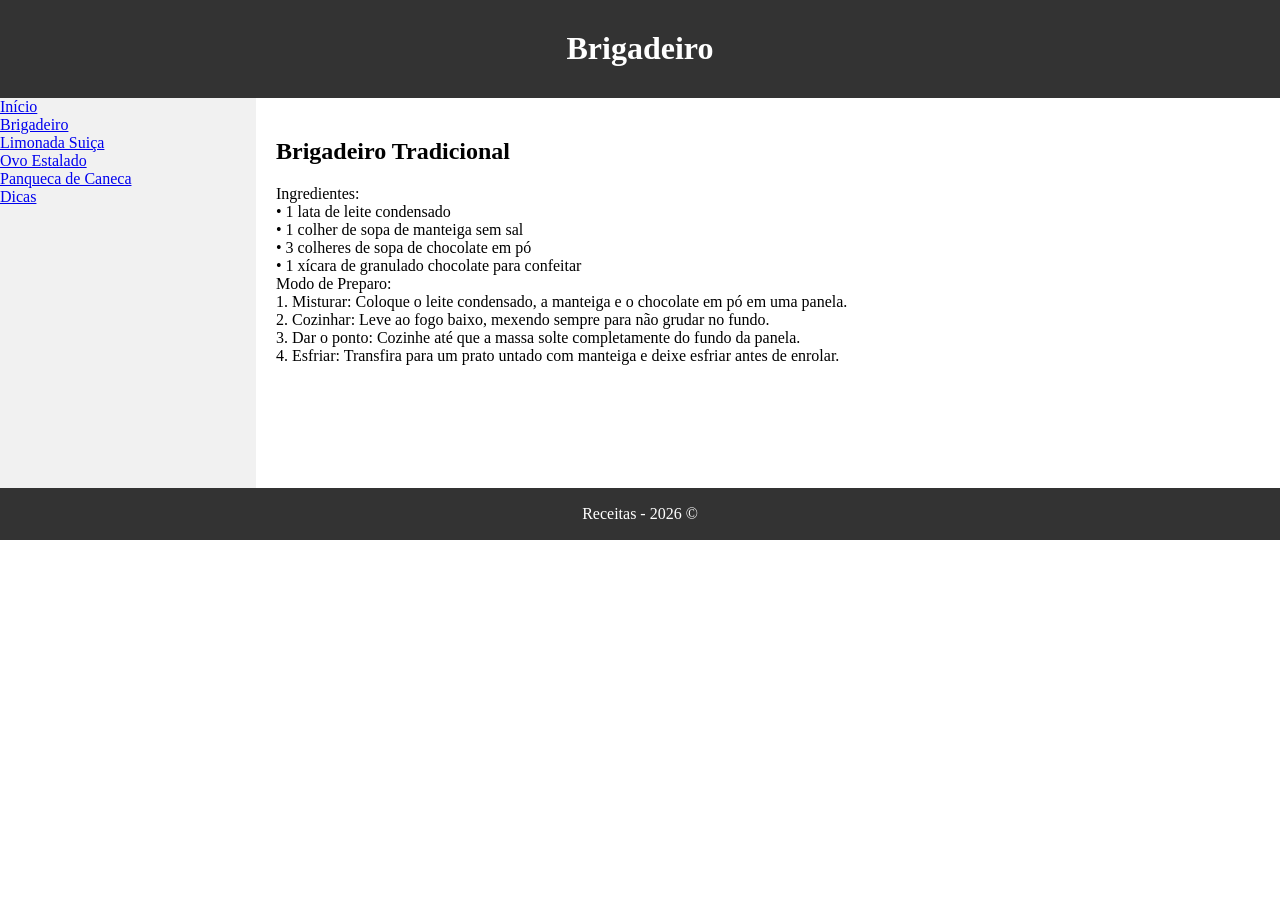
==== HTML/brigadeiro.html @ fe46e52a "Commit inicial" ====
<!DOCTYPE html>
<html lang="pt-BR">

<head>
    <meta charset="UTF-8">
    <meta name="viewport" content="width=device-width, initial-scale=1.0">
    <meta http-equiv="content-language" content="pt-br">
    <meta name="author" content="Rivaldo Filho">
    <meta name="description" content="">
    <meta name="keywords" content="">
    <title>Brigadeiro</title>
    <link rel="stylesheet" href="../CSS/brigadeiro.css">

</head>

<body>
    <div id="header">
        <h1>Brigadeiro</h1>
    </div>

    <div id="menu">
        <a href="index.html">Início</a> <br>
        <a href="brigadeiro.html">Brigadeiro</a> <br>
        <a href="limonada.html">Limonada Suiça</a> <br>
        <a href="ovo.html">Ovo Estalado</a> <br>
        <a href="panqueca.html">Panqueca de Caneca</a> <br>
        <a href="dicas.html">Dicas</a>
    </div>

    <div id="main">
        <h2>Brigadeiro Tradicional </h2>

        <p>



            Ingredientes: <br>
            • 1 lata de leite condensado <br>
            • 1 colher de sopa de manteiga sem sal <br>
            • 3 colheres de sopa de chocolate em pó <br>
            • 1 xícara de granulado chocolate para confeitar <br>

            Modo de Preparo: <br>
            1. Misturar: Coloque o leite condensado, a manteiga e o chocolate em pó em uma panela. <br>
            2. Cozinhar: Leve ao fogo baixo, mexendo sempre para não grudar no fundo. <br>
            3. Dar o ponto: Cozinhe até que a massa solte completamente do fundo da panela. <br>
            4. Esfriar: Transfira para um prato untado com manteiga e deixe esfriar antes de enrolar. <br>
        </p>
    </div>
    <div id="footer">
        <p> Receitas - 2026 &copy </p>
    </div>
</body>

</html>
---- CSS/brigadeiro.css ----
body{
        margin: 0%;
    }
    #header {
            background-color: #333;
            color: white;
            padding: 9px;
            text-align: center;
        }

        #menu {
            float: left;
            width: 20%;
            height: 390px;
            background-color: #f1f1f1;
        }

        #main {
            margin-left: 20%;
            height: 350px;
            padding: 20px;
        }

        #footer {
            background-color: #333;
            color: white;
            padding: 1px;
            text-align: center;
        }
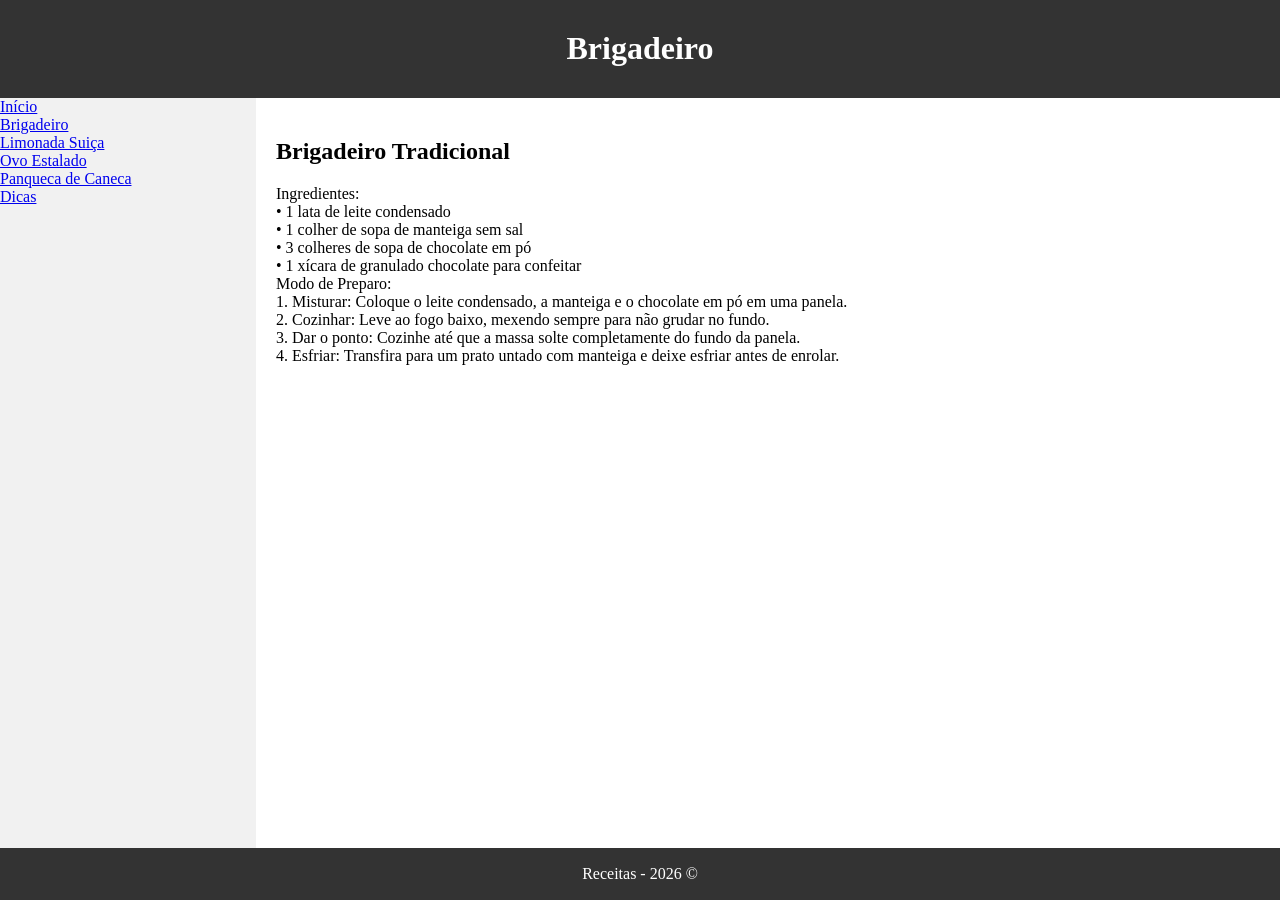
==== commit d2b35a69: "Correção: Alinhamento do menu lateral e do conteúdo principal" ====
--- a/HTML/brigadeiro.html
+++ b/HTML/brigadeiro.html
@@ -18,35 +18,40 @@
         <h1>Brigadeiro</h1>
     </div>
 
-    <div id="menu">
-        <a href="index.html">Início</a> <br>
-        <a href="brigadeiro.html">Brigadeiro</a> <br>
-        <a href="limonada.html">Limonada Suiça</a> <br>
-        <a href="ovo.html">Ovo Estalado</a> <br>
-        <a href="panqueca.html">Panqueca de Caneca</a> <br>
-        <a href="dicas.html">Dicas</a>
-    </div>
+    <div id="conteudo">
 
-    <div id="main">
-        <h2>Brigadeiro Tradicional </h2>
+        <div id="menu">
+            <a href="index.html">Início</a> <br>
+            <a href="brigadeiro.html">Brigadeiro</a> <br>
+            <a href="limonada.html">Limonada Suiça</a> <br>
+            <a href="ovo.html">Ovo Estalado</a> <br>
+            <a href="panqueca.html">Panqueca de Caneca</a> <br>
+            <a href="dicas.html">Dicas</a>
+        </div>
 
-        <p>
+        <div id="main">
+            <h2>Brigadeiro Tradicional </h2>
+
+            <p>
 
 
 
-            Ingredientes: <br>
-            • 1 lata de leite condensado <br>
-            • 1 colher de sopa de manteiga sem sal <br>
-            • 3 colheres de sopa de chocolate em pó <br>
-            • 1 xícara de granulado chocolate para confeitar <br>
+                Ingredientes: <br>
+                • 1 lata de leite condensado <br>
+                • 1 colher de sopa de manteiga sem sal <br>
+                • 3 colheres de sopa de chocolate em pó <br>
+                • 1 xícara de granulado chocolate para confeitar <br>
 
-            Modo de Preparo: <br>
-            1. Misturar: Coloque o leite condensado, a manteiga e o chocolate em pó em uma panela. <br>
-            2. Cozinhar: Leve ao fogo baixo, mexendo sempre para não grudar no fundo. <br>
-            3. Dar o ponto: Cozinhe até que a massa solte completamente do fundo da panela. <br>
-            4. Esfriar: Transfira para um prato untado com manteiga e deixe esfriar antes de enrolar. <br>
-        </p>
+                Modo de Preparo: <br>
+                1. Misturar: Coloque o leite condensado, a manteiga e o chocolate em pó em uma panela. <br>
+                2. Cozinhar: Leve ao fogo baixo, mexendo sempre para não grudar no fundo. <br>
+                3. Dar o ponto: Cozinhe até que a massa solte completamente do fundo da panela. <br>
+                4. Esfriar: Transfira para um prato untado com manteiga e deixe esfriar antes de enrolar. <br>
+            </p>
+        </div>
+
     </div>
+    
     <div id="footer">
         <p> Receitas - 2026 &copy </p>
     </div>
--- a/CSS/brigadeiro.css
+++ b/CSS/brigadeiro.css
@@ -1,29 +1,35 @@
-    body{
-        margin: 0%;
-    }
-    #header {
-            background-color: #333;
-            color: white;
-            padding: 9px;
-            text-align: center;
-        }
+body {
+    margin: 0;
+    min-height: 100vh;
+    display: flex;
+    flex-direction: column;
+}
 
-        #menu {
-            float: left;
-            width: 20%;
-            height: 390px;
-            background-color: #f1f1f1;
-        }
+#header {
+    background-color: #333;
+    color: white;
+    padding: 9px;
+    text-align: center;
+}
 
-        #main {
-            margin-left: 20%;
-            height: 350px;
-            padding: 20px;
-        }
+#conteudo {
+    display: flex;
+    flex: 1;
+}
 
-        #footer {
-            background-color: #333;
-            color: white;
-            padding: 1px;
-            text-align: center;
-        }+#menu {
+    width: 20%;
+    background-color: #f1f1f1;
+}
+
+#main {
+    flex: 1;
+    padding: 20px;
+}
+
+#footer {
+    background-color: #333;
+    color: white;
+    padding: 1px;
+    text-align: center;
+}
